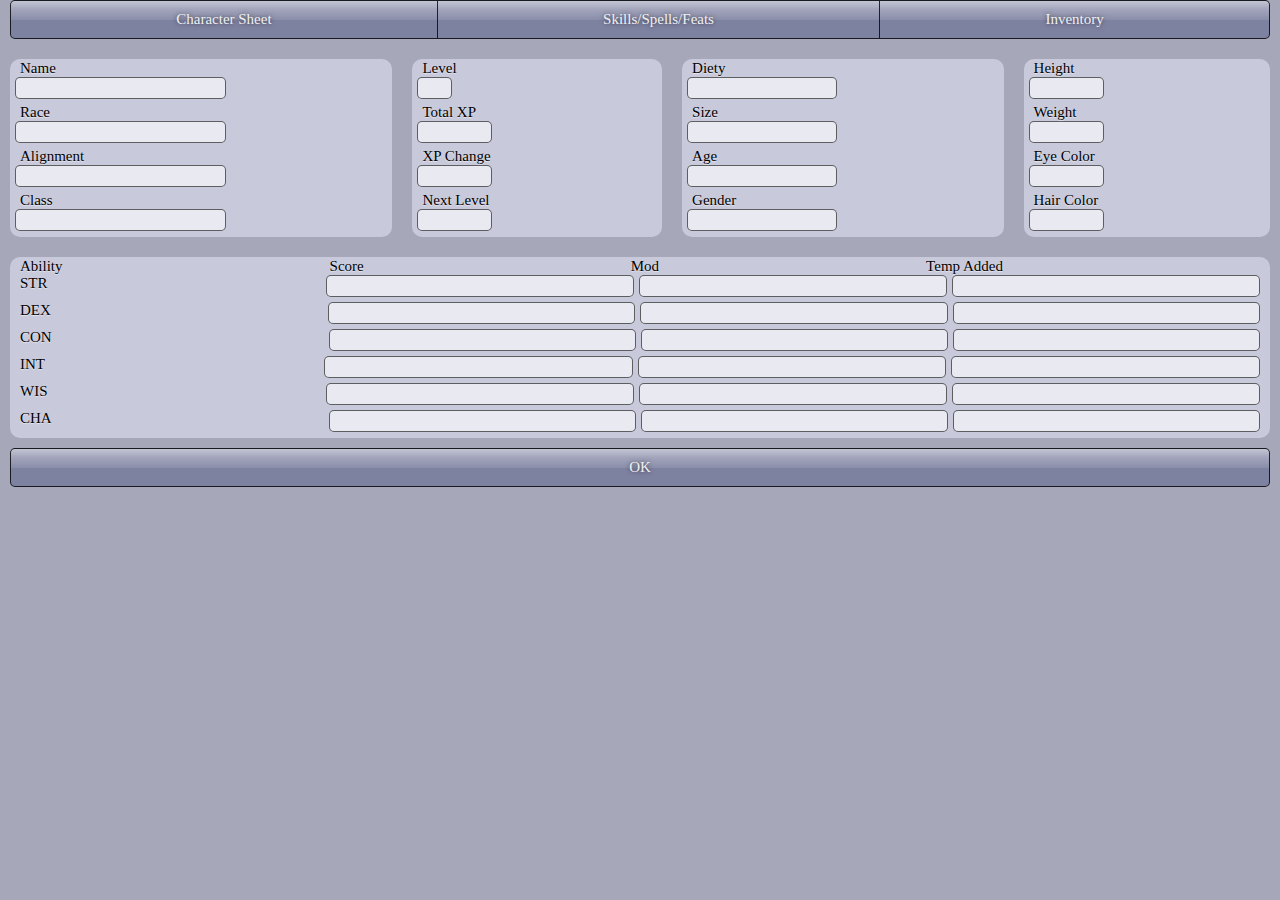
==== char-creator/index.html @ 0a76a799 "added beginnings of character creator GUI and jo framework files for it to use.  also pushed any cha" ====
<html>
<head>
    <link rel="stylesheet" type="text/css" href="../jo/css/joMod.css">
    <!-- <link rel="stylesheet" type="text/css" href="css/webos.css"> -->
    <!-- <link rel="stylesheet" type="text/css" href="css/chrome.css"> -->
</head>
<body>

<!-- any static page content goes here -->

<!-- load jo library -->
<script src="../jo/js/jo_min.js"></script>

<!-- any application JavaScript files go here -->
<script src="hello.js"></script>

</body>
</html>
---- jo/css/joMod.css ----
body {
  margin: 0;
  padding: 0;
  background: #666;
  word-wrap: break-word;
  overflow: hidden;
  font: normal 15px "Apres", "Trebuchet MS";
}
jobutton,
joview,
jolist,
jolistitem,
jomenu,
jomenuitem,
joexpando,
joexpandotitle,
jogroup,
jocard,
jostack,
jotitle,
jocaption,
jolabel,
jodivider,
joinput,
input,
textarea,
jotextarea,
jooption,
jooptionitem,
jonavbar,
jocontainer,
jotoggle,
joslider,
josliderthumb {
  display: block;
  margin: 0;
  padding: 0;
  -webkit-user-select: none;
  -moz-user-select: none;
  -o-user-select: none;
  user-select: none;
  /*	background: transparent; */

}
/*
em, i, b, span, u, a, button, input {
	display: inline;
}
*/
.noflex {
  -webkit-box-flex: 0;
  -moz-box-flex: 0;
  -o-box-flex: 0;
  box-flex: 0;
}
.flexible {
  -webkit-box-flex: 1;
  -moz-box-flex: 1;
  -o-box-flex: 1;
  box-flex: 1;
}
.flex {
  display: block;
  display: -webkit-box;
  display: -moz-box;
  display: -o-box;
  display: box;
  margin: 0;
  -moz-box-align: stretch;
  -o-box-align: stretch;
  box-align: stretch;
}
.listitem {
  border-top: 1px solid rgba(0, 0, 0, 0.4);
  margin: 0;
  padding: 10px;
  cursor: pointer;
}
.widgety {
  color: rgba(255, 255, 255, 0.9);
  background-color: #7e82a1;
  font-weight: normal;
  cursor: pointer;
  outline: none;
  outline-color: transparent;
  padding: 10px 0;
}
.shiny {
  color: rgba(255, 255, 255, 0.9);
  background-color: #7e82a1;
  font-weight: normal;
  cursor: pointer;
  outline: none;
  outline-color: transparent;
  padding: 10px 0;
  border: 1px solid rgba(0, 0, 0, 0.8);
  background-image: url(shiny.png);
  background-repeat: repeat-x;
  background-position: top left;
  background-size: 100% 50%;
  -webkit-background-size: 100% 50%;
  -moz-background-size: 100% 50%;
}
.matte {
  color: rgba(255, 255, 255, 0.9);
  background-color: #7e82a1;
  font-weight: normal;
  cursor: pointer;
  outline: none;
  outline-color: transparent;
  padding: 10px 0;
  background-image: url(subtle-matte-full.png);
  background-repeat: repeat-x;
  background-position: top left;
  background-size: 100% 100%;
  -webkit-background-size: 100% 100%;
  -moz-background-size: 100% 100%;
  /*
	background-image: -webkit-gradient(linear, left top, left 80%, from(rgba(255, 255, 255, .3)), to(rgba(0, 0, 0, 0)));
*/

}
.stretch-full {
  display: block;
  position: absolute;
  top: 0;
  left: 0;
  right: 0;
  bottom: 0;
}
.widget {
  margin: 0px 10px 10px 10px;
}
*.selected, *.focus {
  -webkit-box-shadow: inset 0 0 5px rgba(0, 0, 0, 0.6);
  -moz-box-shadow: inset 0 0 5px rgba(0, 0, 0, 0.6);
  -o-box-shadow: inset 0 0 5px rgba(0, 0, 0, 0.6);
}
.selected {
  background-color: #e98021;
  background-image: url(shade-top.png);
  background-repeat: repeat-x;
  background-position: top left;
  background-size: 100% 50%;
  -webkit-background-size: 100% 50%;
  -moz-background-size: 100% 50%;
}
.focus {
  background-color: #fff;
}
jooptionitem:last-child {
  -webkit-border-radius: 0;
  -webkit-border-top-right-radius: 5px;
  -webkit-border-bottom-right-radius: 5px;
  -moz-border-radius: 0 5px 5px 0;
  border-radius: 0 5px 5px 0;
  border-right-width: 1px;
}
jobutton {
  display: block;
  text-align: center;
  color: rgba(255, 255, 255, 0.9);
  background-color: #7e82a1;
  font-weight: normal;
  cursor: pointer;
  outline: none;
  outline-color: transparent;
  padding: 10px 0;
  border: 1px solid rgba(0, 0, 0, 0.8);
  background-image: url(shiny.png);
  background-repeat: repeat-x;
  background-position: top left;
  background-size: 100% 50%;
  -webkit-background-size: 100% 50%;
  -moz-background-size: 100% 50%;
  -webkit-border-radius: 5px;
  -moz-border-radius: 5px;
  border-radius: 5px;
}
jobutton .focus {
  background-color: #e98021;
  background-image: url(shade-top.png);
  background-repeat: repeat-x;
  background-position: top left;
  background-size: 100% 50%;
  -webkit-background-size: 100% 50%;
  -moz-background-size: 100% 50%;
}
jooption {
  display: block;
  display: -webkit-box;
  display: -moz-box;
  display: -o-box;
  display: box;
  margin: 0;
  -moz-box-align: stretch;
  -o-box-align: stretch;
  box-align: stretch;
  margin: 0px 10px 10px 10px;
}
jooptionitem {
  color: rgba(255, 255, 255, 0.9);
  background-color: #7e82a1;
  font-weight: normal;
  cursor: pointer;
  outline: none;
  outline-color: transparent;
  padding: 10px 0;
  border: 1px solid rgba(0, 0, 0, 0.8);
  background-image: url(shiny.png);
  background-repeat: repeat-x;
  background-position: top left;
  background-size: 100% 50%;
  -webkit-background-size: 100% 50%;
  -moz-background-size: 100% 50%;
  -webkit-box-flex: 1;
  -moz-box-flex: 1;
  -o-box-flex: 1;
  box-flex: 1;
  text-align: center;
  border: 1px solid rgba(0, 0, 0, 0.8);
  border-right-width: 0;
  margin: 0;
}
jooptionitem:first-child {
  -webkit-border-radius: 0;
  -webkit-border-top-left-radius: 5px;
  -webkit-border-bottom-left-radius: 5px;
  -moz-border-radius: 5px 0 0 5px;
  border-radius: 5px 0 0 5px;
}
jooptionitem:last-child {
  -webkit-border-radius: 0;
  -webkit-border-top-right-radius: 5px;
  -webkit-border-bottom-right-radius: 5px;
  -moz-border-radius: 0 5px 5px 0;
  border-radius: 0 5px 5px 0;
  border-right-width: 1px;
}
jobutton,
input,
jolabel,
textarea,
joexpando {
  margin: 0px 10px 10px 10px;
}
jotitle {
  color: rgba(255, 255, 255, 0.9);
  background-color: #7e82a1;
  font-weight: normal;
  cursor: pointer;
  outline: none;
  outline-color: transparent;
  padding: 10px 0;
  background-image: url(subtle-matte-full.png);
  background-repeat: repeat-x;
  background-position: top left;
  background-size: 100% 100%;
  -webkit-background-size: 100% 100%;
  -moz-background-size: 100% 100%;
  /*
	background-image: -webkit-gradient(linear, left top, left 80%, from(rgba(255, 255, 255, .3)), to(rgba(0, 0, 0, 0)));
*/

  background-image: none;
  text-align: center;
  color: rgba(255, 255, 255, 0.8);
  padding: 10px;
  background-color: #313539;
  font-size: 18px;
  margin: 0;
  border-top: none;
  border-left: none;
  border-right: none;
}
*:focus {
  outline: none;
}
jolistitem, jomenuitem {
  border-top: 1px solid rgba(0, 0, 0, 0.4);
  margin: 0;
  padding: 10px;
  cursor: pointer;
}
jobutton.focus {
  background-color: #e98021;
  background-image: none;
}
joselect.focus {
  background-color: transparent;
}
jolist {
  margin: 0;
}
joselectlist, joexpandocontent {
  display: block;
  border: 1px solid rgba(0, 0, 0, 0.6);
  border-top: none;
  -webkit-border-radius: 0;
  -webkit-border-bottom-right-radius: 5px;
  -webkit-border-bottom-left-radius: 5px;
  -moz-border-radius: 0 0 5px 5px;
  border-radius: 0 0 5px 5px;
  background-color: rgba(255, 255, 255, 0.6);
}
joexpando {
  display: block;
  padding-bottom: 0px;
  margin-bottom: 0;
}
joexpando.open {
  margin-bottom: 10px;
}
joexpandocontent {
  padding-top: 10px;
}
joselectlist > *:last-child {
  border-bottom: none;
  -webkit-border-radius: 0;
  -webkit-border-bottom-right-radius: 5px;
  -webkit-border-bottom-left-radius: 5px;
  -moz-border-radius: 0 0 5px 5px;
  border-radius: 0 0 5px 5px;
}
joselectlist > *:last-child.select {
  border-bottom: none;
  -webkit-border-radius: 0;
  -webkit-border-bottom-right-radius: 5px;
  -webkit-border-bottom-left-radius: 5px;
  -moz-border-radius: 0 0 5px 5px;
  border-radius: 0 0 5px 5px;
}
joselectlist > *.first-child {
  border-top: none;
}
jocard > jolist, jocard > jomenu {
  margin: 0;
}
jobutton,
jotitle,
jooptionitem,
joexpandotitle,
jotoggle {
  text-shadow: 0 0 5px rgba(0, 0, 0, 0.6);
}
joinput.password, input.password {
  -webkit-text-security: disc;
  -moz-text-security: disc;
  -o-text-security: disc;
  text-security: disc;
}
joinput,
jotextarea,
input,
textarea {
  cursor: text;
  display: block;
  border: 1px solid rgba(0, 0, 0, 0.6);
  -webkit-border-radius: 5px;
  -moz-border-radius: 5px;
  border-radius: 5px;
  margin: 0 5px 5px 5px;
  padding: 0px;
  background: rgba(255, 255, 255, 0.6);
  white-space: nowrap;
  overflow: hidden;
  outline: none;
  font-family: "Apres", "Verdana";
  font-size: 17px;
  -webkit-user-select: text;
  -moz-user-select: text;
  user-select: text;
  -webkit-box-shadow: inset 0 1px 4px rgba(0, 0, 0, 0);
  -moz-box-shadow: 0 1px 4px rgba(0, 0, 0, 0);
  box-shadow: 0 1px 4px rgba(0, 0, 0, 0);
}
jolist, jomenu {
  font-size: 18px;
}
jotextarea, textarea {
  white-space: normal;
}
joinput.disabled,
jotextarea.disabled,
input.disabled,
textarea.disabled {
  color: #666;
  cursor: text;
}
joexpandotitle joicon {
  position: absolute;
  border: none;
  display: block;
  height: 32px;
  width: 32px;
  right: 4px;
  top: 10%;
  background: url(expando.png) no-repeat;
  -webkit-transform-origin: 16px 16px 0;
  -webkit-transform: rotatez(0);
  -webkit-transition: -webkit-transform 0.2s ease-out;
  -moz-transform-origin: 16px 16px 0;
  -moz-transform: rotate(0);
  -moz-transition: -moz-transform 0.2s ease-out;
  -o-transform-origin: 16px 16px 0;
  -o-transform: rotate(0);
  -o-transition: -o-transform 0.2s ease-out;
  -ms-transform-origin: 16px 16px 0;
  -ms-transform: rotate(0);
  -ms-transition: -ms-transform 0.2s ease-out;
}
joexpando.open > joexpandotitle joicon {
  -webkit-transform: rotatez(90deg);
  -moz-transform: rotate(90deg);
  -o-transform: rotate(90deg);
  -ms-transform: rotate(90deg);
}
joexpando > *:last-child {
  height: 0;
  overflow: hidden;
  opacity: 0;
  margin-top: 0;
  margin-bottom: 0;
  -webkit-transform-style: preserve- 3 d;
  -webkit-transform: rotatex(-45deg);
  -webkit-transform-origin: 0 0 0;
  -webkit-transition: -webkit-transform 0.2s ease-out, opacity 0.2s ease-out, height 0.2s ease-out, overflow 0.2s ease-out;
  -moz-transform-style: preserve- 3 d;
  -moz-transform: rotatex(-45deg);
  -moz-transform-origin: 0 0 0;
  -moz-transition: -moz-transform 0.2s ease-out, opacity 0.2s ease-out, height 0.2s ease-out, overflow 0.2s ease-out;
  -o-transform-style: preserve- 3 d;
  -o-transform: rotatex(-45deg);
  -o-transform-origin: 0 0 0;
  -o-transform: scaley(1);
  -o-transition: -o-transform 0.2s ease-out, opacity 0.2s ease-out, height 0.2s ease-out, overflow 0.2s ease-out;
  -ms-transform-style: preserve- 3 d;
  -ms-transform: rotatex(-45deg);
  -ms-transform-origin: 0 0 0;
  -ms-transform: scaley(1);
  -ms-transition: -o-transform 0.2s ease-out, opacity 0.2s ease-out, height 0.2s ease-out, overflow 0.2s ease-out;
}
joexpando.open > *:last-child {
  height: 100%;
  overflow: visible;
  opacity: 1;
  -webkit-transform: rotatex(0);
  -moz-transform: rotatex(0);
  -o-transform: rotatex(0);
  -ms-transform: rotatex(0);
}
joexpando > *:first-child {
  -webkit-transform: none;
  opacity: 1;
  overflow: visible;
  height: auto;
}
joexpandotitle {
  color: #fff;
  position: relative;
  color: rgba(255, 255, 255, 0.9);
  background-color: #7e82a1;
  font-weight: normal;
  cursor: pointer;
  outline: none;
  outline-color: transparent;
  padding: 10px 0;
  border: 1px solid rgba(0, 0, 0, 0.8);
  background-image: url(shiny.png);
  background-repeat: repeat-x;
  background-position: top left;
  background-size: 100% 50%;
  -webkit-background-size: 100% 50%;
  -moz-background-size: 100% 50%;
  -webkit-border-radius: 5px;
  -moz-border-radius: 5px;
  border-radius: 5px;
  padding: 10px;
  cursor: pointer;
  text-align: left;
}
joexpando.open > *:first-child {
  background-color: #e98021;
  -webkit-box-shadow: inset 0 0 3px rgba(0, 0, 0, 0.6);
  -moz-box-shadow: inset 0 0 3px rgba(0, 0, 0, 0.6);
  -o-box-shadow: inset 0 0 3px rgba(0, 0, 0, 0.6);
  -webkit-border-radius: 0;
  -webkit-border-top-right-radius: 5px;
  -webkit-border-top-left-radius: 5px;
  -moz-border-radius: 5px 5px 0 0;
  border-radius: 5px 5px 0 0;
}
jolabel, label {
  margin-bottom: 0px;
  text-shadow: 0px 1px 1px rgba(255, 255, 255, 0.6);
}
jocaption {
  margin: 10px;
}
johtml {
  display: block;
  margin: 0 10px 10px 10px;
  padding: 0;
}
jodivider {
  border-top: 1px solid rgba(0, 0, 0, 0.5);
  border-bottom: 1px solid rgba(255, 255, 255, 0.2);
  margin: 0 0 10px 0;
  text-align: center;
  height: 0;
  display: block;
}
joflexrow > jotoggle {
  -webkit-box-flex: 0;
  -moz-box-flex: 0;
  -o-box-flex: 0;
  box-flex: 0;
}
jotoggle {
  cursor: pointer;
  display: block;
  margin: 10px 10px 0 10px;
  -webkit-border-radius: 5px;
  -moz-border-radius: 5px;
  border-radius: 5px;
  /*	border: 1px solid rgba(0, 0, 0, .6); */

  background-color: inherit;
  background-image: url(shade-top.png);
  background-repeat: repeat-x;
  background-position: top left;
  background-size: 100% 50%;
  -webkit-background-size: 100% 50%;
  -moz-background-size: 100% 50%;
  -webkit-box-shadow: inset 0 0 5px rgba(0, 0, 0, 0.6);
  -moz-box-shadow: inset 0 0 5px rgba(0, 0, 0, 0.6);
  -o-box-shadow: inset 0 0 5px rgba(0, 0, 0, 0.6);
  position: relative;
  overflow: hidden;
  width: 90px;
}
jotoggle > * {
  margin: 0px 10px 10px 10px;
  color: rgba(255, 255, 255, 0.9);
  background-color: #7e82a1;
  font-weight: normal;
  cursor: pointer;
  outline: none;
  outline-color: transparent;
  padding: 10px 0;
  border: 1px solid rgba(0, 0, 0, 0.8);
  background-image: url(shiny.png);
  background-repeat: repeat-x;
  background-position: top left;
  background-size: 100% 50%;
  -webkit-background-size: 100% 50%;
  -moz-background-size: 100% 50%;
  border-color: #000;
  margin: 0;
  text-align: center;
  -webkit-border-radius: 4px;
  -moz-border-radius: 4px;
  border-radius: 4px;
  padding: 10px 0;
  width: 60px;
  -webkit-box-shadow: 2px 0 2px rgba(0, 0, 0, 0.2);
  -moz-box-shadow: 2px 0 2px rgba(0, 0, 0, 0.2);
  box-shadow: 2px 0 2px rgba(0, 0, 0, 0.2);
  -webkit-transition: -webkit-transform 0.1s ease, background-color 0.1s ease;
  -moz-transition: -moz-transform 0.1s ease, background-color 0.1s ease;
  -o-transition: -o-transform 0.1s ease, background-color 0.1s ease;
  -ms-transition: -ms-transform 0.1s ease, background-color 0.1s ease;
}
jotoggle.on {
  background-color: inherit;
  background-image: url(shade-top.png);
  background-repeat: repeat-x;
  background-position: top left;
  background-size: 100% 50%;
  -webkit-background-size: 100% 50%;
  -moz-background-size: 100% 50%;
}
jotoggle.on > * {
  -webkit-box-shadow: -2px 0 2px rgba(0, 0, 0, 0.2);
  background-color: #e98021;
  -webkit-transform: translatex(28px);
  -moz-transform: translatex(26px);
  -o-transform: translatex(26px);
  -ms-transform: translatex(26px);
}
jotable {
  display: block;
  margin: 0 10px;
}
tr {
  margin: 0;
}
th {
  text-align: left;
  padding: 5px;
}
td {
  padding: 5px;
}
jolabel.left {
  margin-top: 10px;
  padding: 9px 0;
}
.disabled {
  opacity: .2;
}
jotoolbar {
  padding: 10px;
}
josliderthumb {
  position: absolute;
  height: 18px;
  width: 40px;
  color: rgba(255, 255, 255, 0.9);
  background-color: #7e82a1;
  font-weight: normal;
  cursor: pointer;
  outline: none;
  outline-color: transparent;
  padding: 10px 0;
  border: 1px solid rgba(0, 0, 0, 0.8);
  background-image: url(shiny.png);
  background-repeat: repeat-x;
  background-position: top left;
  background-size: 100% 50%;
  -webkit-background-size: 100% 50%;
  -moz-background-size: 100% 50%;
  -webkit-border-radius: 4px;
  -moz-border-radius: 4px;
  border-radius: 4px;
}
joslider {
  margin: 10px;
  position: relative;
  height: 40px;
  -webkit-border-radius: 5px;
  -moz-border-radius: 5px;
  border-radius: 5px;
  background-image: url(shade-top.png);
  background-repeat: repeat-x;
  background-position: top left;
  background-size: 100% 50%;
  -webkit-background-size: 100% 50%;
  -moz-background-size: 100% 50%;
  -webkit-box-shadow: inset 0 0 5px rgba(0, 0, 0, 0.6);
  -moz-box-shadow: inset 0 0 5px rgba(0, 0, 0, 0.6);
  -o-box-shadow: inset 0 0 5px rgba(0, 0, 0, 0.6);
}
joflexrow {
  display: block;
  display: -webkit-box;
  display: -moz-box;
  display: -o-box;
  display: box;
  margin: 0;
  -moz-box-align: stretch;
  -o-box-align: stretch;
  box-align: stretch;
  width: 100%;
}
joflexrow > * {
  -webkit-box-flex: 1;
  -moz-box-flex: 1;
  -o-box-flex: 1;
  box-flex: 1;
  margin-right: 0;
  position: relative;
}
joflexrow > *:last-child {
  margin-right: 10px;
}
joflexcol {
  display: block;
  display: -webkit-box;
  display: -moz-box;
  display: -o-box;
  display: box;
  margin: 0;
  -moz-box-align: stretch;
  -o-box-align: stretch;
  box-align: stretch;
  height: 100%;
  width: 100%;
  -webkit-box-orient: vertical;
  -webkit-box-align: stretch;
  -moz-box-orient: vertical;
  -moz-box-align: stretch;
  -o-box-orient: vertical;
  -o-box-align: stretch;
  box-orient: vertical;
  box-align: stretch;
  margin: 0;
}
joflexcol > * {
  -webkit-box-flex: 1;
  -moz-box-flex: 1;
  -o-box-flex: 1;
  box-flex: 1;
}
jotitle + joflexcol, jotitle + joflexrow {
  margin-top: 10px;
}
jostack {
  height: 100%;
  -webkit-perspective: 400px;
  -moz-perspective: 400px;
  -o-perspective: 400px;
  -ms-perspective: 400px;
  -webkit-transition: opacity 0.3s ease-out;
  -moz-transition: opacity 0.3s ease-out;
  -o-transition: opacity 0.3s ease-out;
  -ms-transition: opacity 0.3s ease-out;
}
jostack > * {
  -webkit-animation-fill-mode: forwards;
  -webkit-transform-origin: 50% 100% 0;
  -webkit-transform: rotatez(0) translatez(0) translatex(0) translatey(0);
  -webkit-transition: -webkit-transform 0.3s ease-out, z-index 0.3s ease-out, height 0s ease, overflow 0s ease;
  -moz-transform-origin: 50% 100% 0;
  -moz-transform: rotatez(0) translatez(0);
  -moz-transition: -moz-transform 0.3s ease-out, z-index 0.3s ease-out, height 0s ease, overflow 0s ease;
  z-index: 0;
  -o-transform-origin: 50% 100% 0;
  -o-transform: rotatez(0);
  -o-transition: -o-transform 0.3s ease-out;
  -ms-transform-origin: 50% 100% 0;
  -ms-transform: rotatez(0);
  -ms-transition: -ms-transform 0.3s ease-out;
  position: absolute;
  /*
	display: block;
	height: 100%;
	width: 100%;
	overflow: hidden;
	padding: 0;
	margin: 0;
*/

}
jostack > .next {
  z-index: -1;
  -webkit-transform: rotatez(45deg) translatey(-10%) translatex(100%);
  -moz-transform: rotatez(45deg);
  -o-transform: rotatez(45deg);
  -ms-transform: rotatez(45deg);
  height: 100%;
  overflow: hidden;
}
jostack > .prev {
  z-index: 1;
  -webkit-transform: rotatez(-45deg) translatey(10%) translatex(-100%);
  -moz-transform: rotatez(-45deg);
  -o-transform: rotatez(-45deg);
  -ms-transform: rotatez(-45deg);
  height: 100%;
  overflow: hidden;
}
* {
  -webkit-tap-highlight-color: rgba(0, 0, 0, 0);
}
jobutton {
  background-repeat: repeat-x;
}
jocard {
  width: 100%;
  min-height: 100%;
  display: -webkit-box;
  display: -moz-box;
  display: -o-box;
  display: box;
  padding: 0;
  margin: 0;
  -webkit-box-orient: vertical;
  -webkit-box-align: stretch;
  -moz-box-orient: vertical;
  -moz-box-align: stretch;
  -o-box-orient: vertical;
  -o-box-align: stretch;
  box-orient: vertical;
  box-align: stretch;
  background: #a6a8b9;
}
jocard > * {
  /*	display: block; */

}
jocard > *:last-child {
  margin-bottom: 10px;
}
joscroller {
  position: absolute;
  display: block;
  height: 100%;
  width: 100%;
  overflow: hidden;
  padding: 0;
  margin: 0;
  -webkit-transform: translate3d(0, 0, 0);
  -moz-transform: translatey(0);
  -o-transform: translate(0, 0);
  -ms-transform: translate(0, 0);
}
joscroller > * {
  position: absolute;
  top: 0;
  -webkit-animation-fill-mode: forwards;
  -webkit-transition: -webkit-transform 0s ease;
  -moz-animation-fill-mode: forwards;
  -moz-transition: -moz-transform 0s ease;
  -o-animation-fill-mode: forwards;
  -o-transition: -o-transform 0s ease;
  -ms-animation-fill-mode: forwards;
  -ms-transition: -ms-transform 0s ease;
}
.flick {
  -webkit-transition: -webkit-transform 1.8s cubic-bezier(0, 0.2, 0, 1);
  -moz-transition: -moz-transform 1.8s cubic-bezier(0, 0.2, 0, 1);
  -o-transition: -o-transform 1.8s cubic-bezier(0, 0.2, 0, 1);
  -ms-transition: -ms-transform 1.8s cubic-bezier(0, 0.2, 0, 1);
}
.flickback {
  -webkit-transition: -webkit-transform 0.2s cubic-bezier(0, 0, 0.4, 1);
  -moz-transition: -moz-transform 0.2s cubic-bezier(0, 0, 0.4, 1);
  -o-transition: -o-transform 0.2s cubic-bezier(0, 0, 0.4, 1);
  -ms-transition: -o-transform 0.2s cubic-bezier(0, 0, 0.4, 1);
}
.flickfast {
  -webkit-transition: -webkit-transform 0.6s cubic-bezier(0, 0.2, 0, 1);
  -moz-transition: -moz-transform 0.6s cubic-bezier(0, 0.2, 0, 1);
  -o-transition: -o-transform 0.6s cubic-bezier(0, 0.2, 0, 1);
}
jocontainer {
  margin: 0;
  display: block;
  position: relative;
}
jogroup {
  margin: 10px;
  padding: 1px 0;
  -webkit-border-radius: 10px;
  -moz-border-radius: 10px;
  border-radius: 10px;
  background: #c8cadb;
}
jogroup > *.last-child {
  margin-bottom: 0;
}
jofooter {
  display: block;
  display: -webkit-box;
  display: -moz-box;
  display: box;
  width: 100%;
  -webkit-box-flex: 1;
  -webkit-box-orient: vertical;
  -webkit-box-align: stretch;
  -webkit-box-pack: end;
  -moz-box-flex: 1;
  -moz-box-orient: vertical;
  -moz-box-align: stretch;
  -moz-box-pack: end;
  box-flex: 1;
  box-orient: vertical;
  box-align: stretch;
  box-pack: end;
  margin: 0;
}
jofooter > * {
  -webkit-box-align: end;
  -moz-box-align: end;
  -o-box-align: end;
  box-align: end;
}
joshim {
  opacity: 0;
  overflow: hidden;
  position: absolute;
  z-index: 100;
  top: 0;
  left: 0;
  right: 0;
  bottom: 0;
  display: none;
  background: rgba(0, 0, 0, 0.6);
  opacity: 0;
  -webkit-transition: opacity .2s ease;
  -moz-transition: opacity .2s ease;
  -o-transition: opacity .2s ease;
  -ms-transition: opacity .2s ease;
}
joshim.show {
  display: block;
  opacity: 1;
}
jotoolbar {
  border-top: 1px solid rgba(0, 0, 0, 0.8);
  padding: 10px 0;
  color: rgba(255, 255, 255, 0.9);
  background-color: #7e82a1;
  font-weight: normal;
  cursor: pointer;
  outline: none;
  outline-color: transparent;
  padding: 10px 0;
  background-image: url(subtle-matte-full.png);
  background-repeat: repeat-x;
  background-position: top left;
  background-size: 100% 100%;
  -webkit-background-size: 100% 100%;
  -moz-background-size: 100% 100%;
  /*
	background-image: -webkit-gradient(linear, left top, left 80%, from(rgba(255, 255, 255, .3)), to(rgba(0, 0, 0, 0)));
*/

  background-color: rgba(0, 0, 0, 0.8);
  z-index: 1;
  position: absolute;
  bottom: 0;
  left: 0;
  right: 0;
  text-align: center;
}
jotoolbar jobutton {
  -webkit-border-radius: 0;
  -moz-border-radius: 0;
  border-radius: 0;
}
jopopup {
  -webkit-box-flex: 0;
  -moz-box-flex: 0;
  -o-box-flex: 0;
  box-flex: 0;
  font-size: 15px;
  display: block;
  overflow: hidden;
  margin: 0 auto;
  border: 2px solid #fff;
  -webkit-box-shadow: 0 0 20px rgba(0, 0, 0, 0.6);
  -moz-box-shadow: 0 0 20px rgba(0, 0, 0, 0.6);
  -o-box-shadow: 0 0 20px rgba(0, 0, 0, 0.6);
  -webkit-border-radius: 20px;
  -moz-border-radius: 20px;
  border-radius: 20px;
  background-color: #34c;
  color: #fff;
  background-image: url(shiny.png);
  background-repeat: repeat-x;
  background-position: top left;
  background-size: 100% 20px;
  -webkit-transition: -webkit-transform 0.4s ease-in, opacity 0.4s ease-in;
  -moz-transition: -moz-transform 0.4s ease-in, opacity 0.4s ease-in;
  -o-transition: -o-transform 0.4s ease-in, opacity 0.4s ease-in;
  -ms-transition: -m-transform 0.4s ease-in, opacity 0.4s ease-in;
  -webkit-transform: scale(0.5);
  -moz-transform: scale(0.5);
  -o-transform: scale(0.5);
  -ms-transform: scale(0.5);
  max-width: 280px;
  margin: 0 auto;
  opacity: 0;
}
jopopup > jolist > *.select:first-childjopopup > jomenu > *.select:first-child {
  border-top: none;
  -webkit-border-radius: 0;
  -webkit-border-top-right-radius: 20px;
  -webkit-border-top-left-radius: 20px;
  -moz-border-radius: 20px 20px 0 0;
  border-radius: 20px 20px 0 0;
}
jopopup > jolist > *:last-child.selectjopopup > jomenu > *:first-child.select {
  border-bottom: none;
  -webkit-border-radius: 0;
  -webkit-border-bottom-right-radius: 20px;
  -webkit-border-bottom-left-radius: 20px;
  -moz-border-radius: 0 0 20px 20px;
  border-radius: 0 0 20px 20px;
}
jopopup.show {
  -webkit-transform: scale(1);
  -moz-transform: scale(1);
  -o-transform: scale(1);
  -ms-transform: scale(1);
  opacity: 1;
}
jopopup > joscroller {
  width: 100%;
}
jonavbar {
  background-image: url(shiny.png);
  background-repeat: repeat-x;
  background-position: top left;
  background-size: 100% 50%;
  -webkit-background-size: 100% 50%;
  -moz-background-size: 100% 50%;
  display: block;
  position: relative;
  margin: 0;
  padding: 0;
  color: #fff;
  border-top: none;
  border-right: none;
  border-left: none;
  text-align: center;
  -webkit-box-flex: 0;
  -moz-box-flex: 0;
  -o-box-flex: 0;
  box-flex: 0;
  background-color: #333;
  cursor: default;
}
jonavbar > joview {
  display: block;
  text-align: center;
  padding: 10px 0;
}
jonavbar > joflexrow {
  position: absolute;
  top: 0;
  left: 0;
  right: 0;
  bottom: 0;
}
jobackbutton {
  background: transparent url(back-mini.png) 10px center no-repeat;
  border: 1px solid rgba(0, 0, 0, 0.3);
  border-bottom-color: rgba(255, 255, 255, 0.3);
  padding: 5px 10px 5px 20px;
  margin: 5px 10px;
  -webkit-border-radius: 5px;
  -moz-border-radius: 5px;
  border-radius: 5px;
  -webkit-box-shadow: inset 0 0 1px rgba(255, 255, 255, 0.6);
  -moz-box-shadow: inset 0 0 1px rgba(255, 255, 255, 0.6);
  -o-box-shadow: inset 0 0 1px rgba(255, 255, 255, 0.6);
  display: none;
  color: #ddd;
}
jobackbutton.focus, jobackbutton.selected {
  background-color: rgba(0, 0, 0, 0.5);
}
jobackbutton.active {
  display: block;
}
jonavbar > joflexrow > * {
  -webkit-box-flex: 1;
  -moz-box-flex: 1;
  -o-box-flex: 1;
  box-flex: 1;
}
jonavbar > joflexrow > jobackbutton {
  -webkit-box-flex: 0;
  -moz-box-flex: 0;
  -o-box-flex: 0;
  box-flex: 0;
  max-width: 4em;
}
jopopup > jotitle {
  color: #fff;
  -webkit-border-radius: 0;
  -webkit-border-top-right-radius: 20px;
  -webkit-border-top-left-radius: 20px;
  -moz-border-radius: 20px 20px 0 0;
  border-radius: 20px 20px 0 0;
  background: transparent;
}
jopopup > jobutton {
  background-color: rgba(255, 255, 255, 0.4);
}
joflexcol {
  height: 100%;
  width: 100%;
}
body > jocontainer,
body > jocard,
body > joview,
body > joflexcol,
body > joscroller,
body > jostack {
  position: absolute;
  top: 0;
  left: 0;
  bottom: 0;
  right: 0;
}
html {
  -webkit-text-size-adjust: none;
}
body {
  -webkit-backface-visibility: hidden;
}
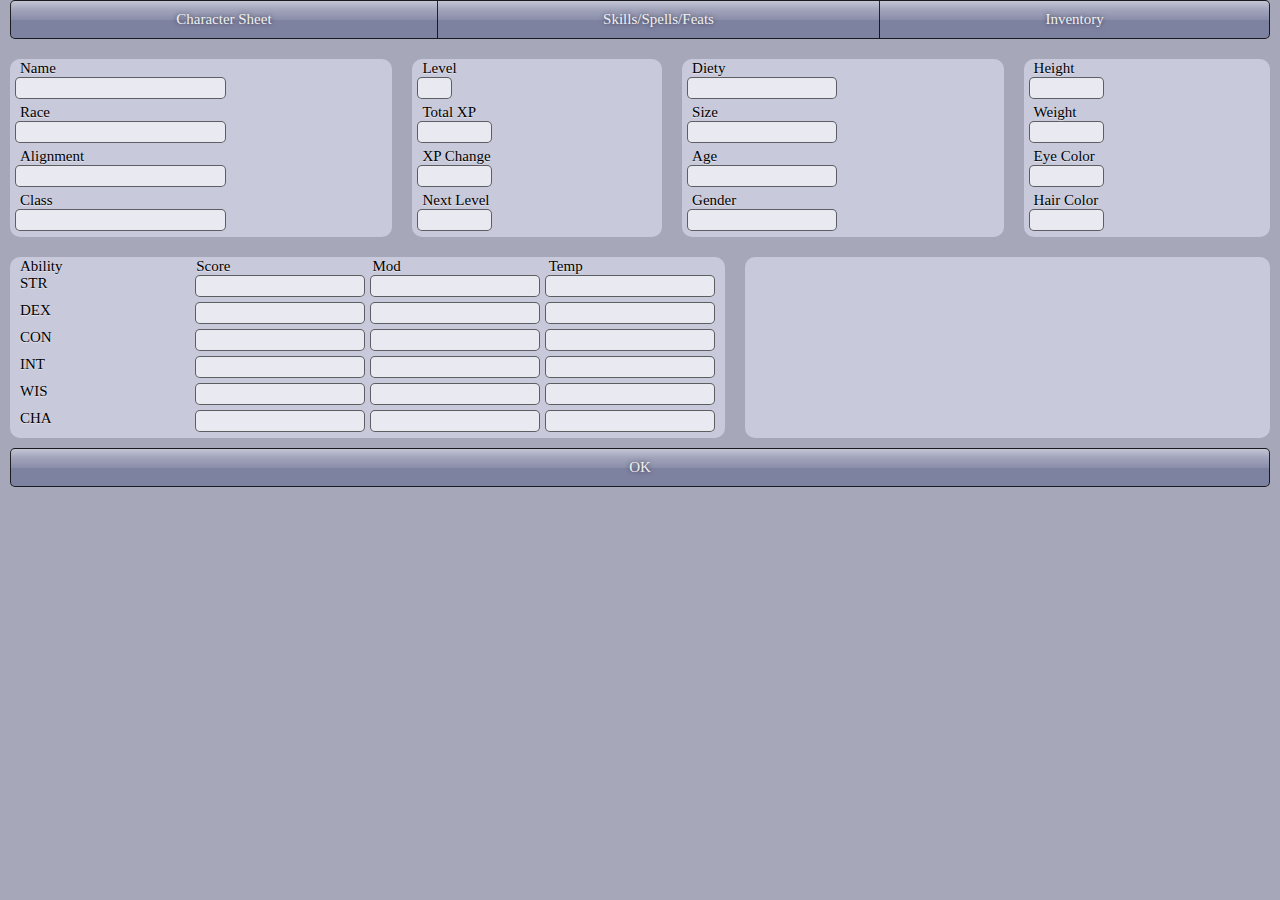
==== commit 1312943e: "additions to character sheet GUI and added folders" ====
--- a/char-creator/index.html
+++ b/char-creator/index.html
@@ -9,7 +9,7 @@
 <!-- any static page content goes here -->
 
 <!-- load jo library -->
-<script src="../jo/js/jo_min.js"></script>
+<script src="../jo/js/joMod.js"></script>
 
 <!-- any application JavaScript files go here -->
 <script src="hello.js"></script>
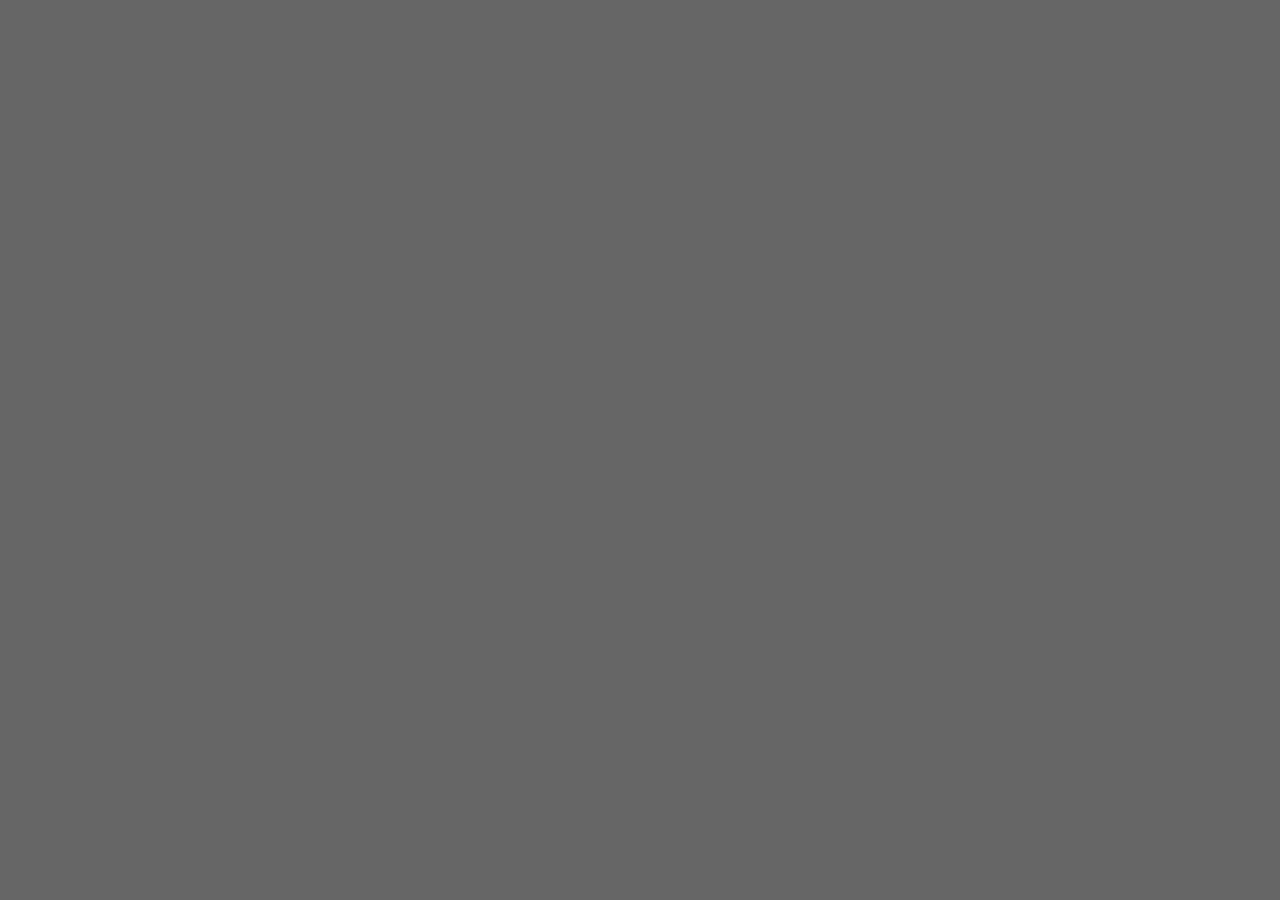
==== commit 665f1cb2: "added scripts" ====
--- a/char-creator/index.html
+++ b/char-creator/index.html
@@ -4,7 +4,7 @@
     <!-- <link rel="stylesheet" type="text/css" href="css/webos.css"> -->
     <!-- <link rel="stylesheet" type="text/css" href="css/chrome.css"> -->
 </head>
-<body>
+<body onload="App.load();">
 
 <!-- any static page content goes here -->
 
@@ -12,7 +12,9 @@
 <script src="../jo/js/joMod.js"></script>
 
 <!-- any application JavaScript files go here -->
-<script src="hello.js"></script>
-
+<script src="../libraries/char-data.js"></script>
+<script src="char-blanks.js"></script>
+<script src="char-mgr.js"></script>
+<script src="char-inv.js"></script>
 </body>
 </html>
--- a/jo/css/joMod.css
+++ b/jo/css/joMod.css
@@ -505,7 +505,7 @@
 jodivider {
   border-top: 1px solid rgba(0, 0, 0, 0.5);
   border-bottom: 1px solid rgba(255, 255, 255, 0.2);
-  margin: 0 0 10px 0;
+  margin: 0 0 1px 0;
   text-align: center;
   height: 0;
   display: block;
